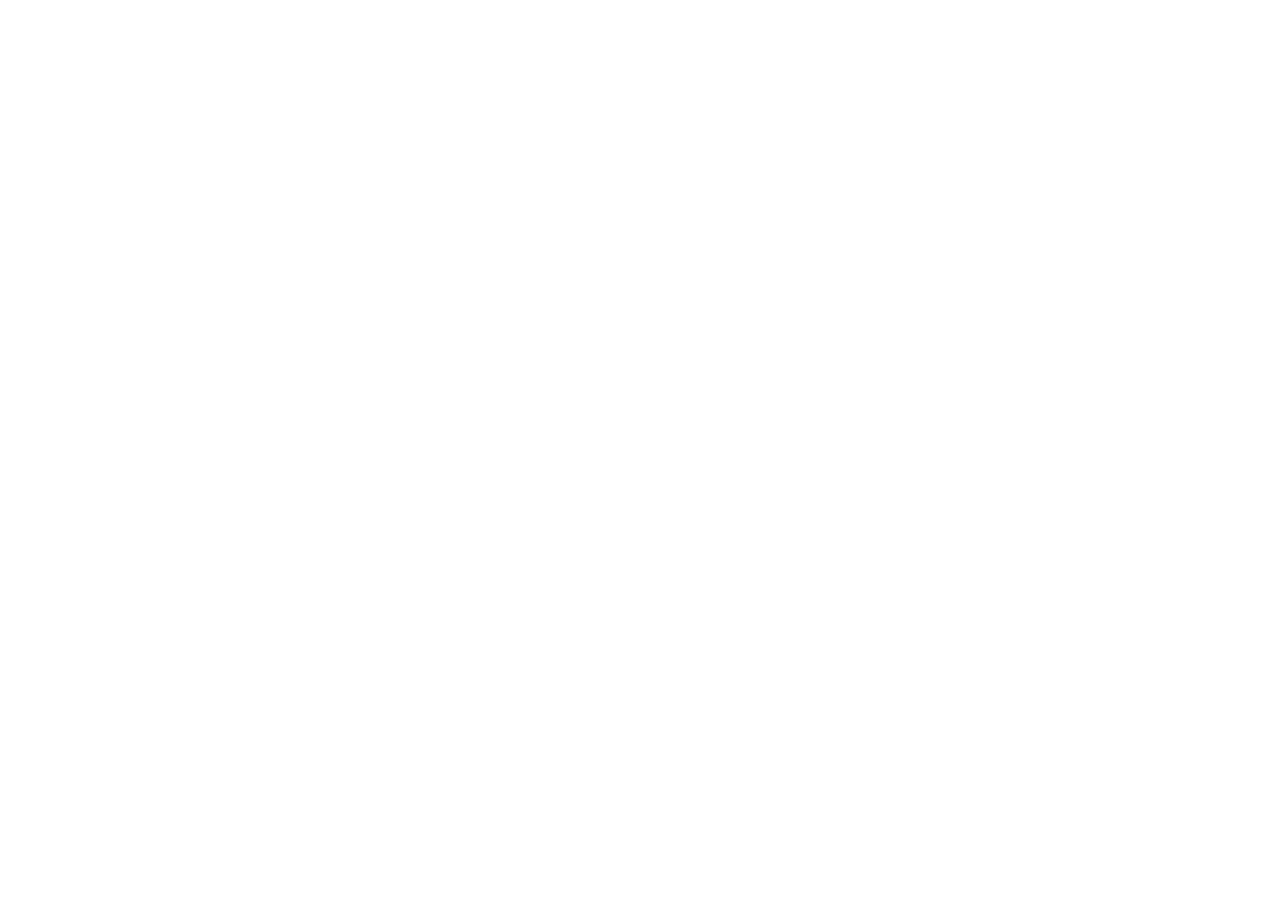
==== index.html @ e529e698 "Hello world HTML and JS" ====
<!DOCTYPE html>
<html lang="en">
<head>
    <meta charset="UTF-8">
    <meta http-equiv="X-UA-Compatible" content="IE=edge">
    <meta name="viewport" content="width=device-width, initial-scale=1.0">
    <title>Proyecto con JS</title>
</head>
<body>
    <script src="script.js"></script>
</body>
</html>
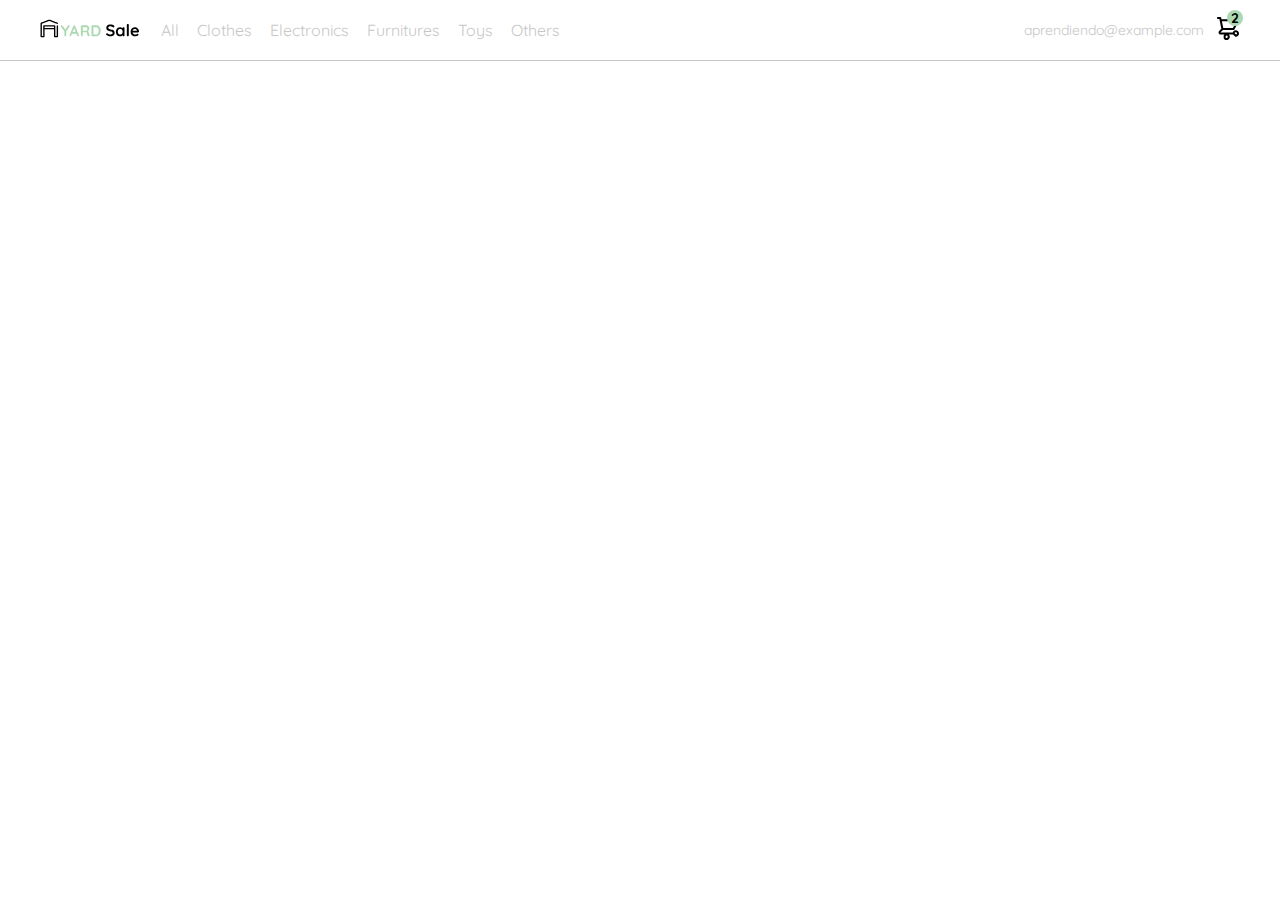
==== commit 4e61fef7: "Add pages HTML and add navbar Desktop to index.html" ====
--- a/index.html
+++ b/index.html
@@ -1,12 +1,73 @@
 <!DOCTYPE html>
 <html lang="en">
+
 <head>
     <meta charset="UTF-8">
     <meta http-equiv="X-UA-Compatible" content="IE=edge">
     <meta name="viewport" content="width=device-width, initial-scale=1.0">
-    <title>Proyecto con JS</title>
+    <link rel="preconnect" href="https://fonts.googleapis.com">
+    <link rel="preconnect" href="https://fonts.gstatic.com" crossorigin>
+    <link href="https://fonts.googleapis.com/css2?family=Quicksand:wght@300;500;700&display=swap" rel="stylesheet">
+    <link rel="stylesheet" href="./styles.css">
+    <title>YardSale: Tienda Cositas Chidas</title>
+
 </head>
+
 <body>
-    <script src="script.js"></script>
+    <nav>
+        <img src="./icons/icon_menu.svg" alt="menu" class="menu">
+
+        <div class="navbar-left">
+            <img src="./logos/logo_yard_sale.svg" alt="logo" class="logo">
+
+            <ul>
+                <li>
+                    <a href="/">All</a>
+                </li>
+                <li>
+                    <a href="/">Clothes</a>
+                </li>
+                <li>
+                    <a href="/">Electronics</a>
+                </li>
+                <li>
+                    <a href="/">Furnitures</a>
+                </li>
+                <li>
+                    <a href="/">Toys</a>
+                </li>
+                <li>
+                    <a href="/">Others</a>
+                </li>
+            </ul>
+        </div>
+
+        <div class="navbar-right">
+            <ul>
+                <li class="navbar-email">aprendiendo@example.com</li>
+                <li class="navbar-shopping-cart">
+                    <img src="./icons/icon_shopping_cart.svg" alt="shopping-cart">
+                    <div>2</div>
+                </li>
+            </ul>
+        </div>
+
+        <div class="desktop-menu inactive">
+            <ul>
+                <li>
+                    <a href="/" class="title">My orders</a>
+                </li>
+                <li>
+                    <a href="/">My account</a>
+                </li>
+                <li>
+                    <a href="/">Sing out</a>
+                </li>
+            </ul>
+        </div>
+    </nav>
+
+    <script src="main.js"></script>
 </body>
+
 </html>--- a/styles.css
+++ b/styles.css
@@ -0,0 +1,137 @@
+:root {
+    --white: #FFFFFF;
+    --black: #000000;
+    --very-light-pink: #C7C7C7;
+    --text-input-field: #F7F7F7;
+    --hospital-green: #ACD9B2;
+    --sm: 14px;
+    --md: 16px;
+    --lg: 18px;
+}
+
+body {
+    margin: 0;
+    font-family: 'Quicksand', sans-serif;
+    height: 100vh;
+}
+
+.inactive {
+    display: none;
+}
+
+
+nav {
+    display: flex;
+    justify-content: space-between;
+    padding: 0 40px;
+    border-bottom: 1px solid var(--very-light-pink);
+}
+.menu {
+    display: none;
+}
+.logo {
+    width: 100px;
+}
+.navbar-left ul,
+.navbar-right ul {
+    list-style: none;
+    padding: 0;
+    margin: 0;
+    display: flex;
+    align-items: center;
+    height: 60px;
+}
+.navbar-left {
+    display: flex;
+}
+.navbar-left ul {
+    margin-left: 12px;
+}
+.navbar-left ul li a,
+.navbar-right ul li a{
+    text-decoration: none;
+    color: var(--very-light-pink);
+    border: 1px solid var(--white);
+    padding: 8px;
+    border-radius: 8px;
+}
+.navbar-left ul li a:hover,
+.navbar-right ul li a:hover{
+    border: 1px solid var(--hospital-green);
+    color: var(--hospital-green);
+}
+.navbar-email {
+    color: var(--very-light-pink);
+    font-size: var(--sm);
+    margin-right: 12px;
+    cursor: pointer;
+}
+.navbar-shopping-cart {
+    position: relative;
+}
+.navbar-shopping-cart div {
+    width: 16px;
+    height: 16px;
+    background-color: var(--hospital-green);
+    border-radius: 50%;
+    font-size: var(--sm);
+    font-weight: bold;
+    position: absolute;
+    top: -6px;
+    right: -3px;
+    display: flex;
+    justify-content: center;
+    align-items: center;
+}
+
+
+.desktop-menu {
+    position: absolute;
+    top: 60px;
+    right: 40px;
+    background: var(--white);
+    width: 100px;
+    height: auto;
+    border: 1px solid var(--very-light-pink);
+    border-radius: 6px;
+    padding: 20px 20px 0 20px;
+}
+.desktop-menu ul {
+    list-style: none;
+    padding: 0;
+    margin: 0;
+}
+.desktop-menu ul li{
+    text-align: end;
+}
+.desktop-menu ul li:nth-child(1),
+.desktop-menu ul li:nth-child(2) {
+    font-weight: bold;
+}
+.desktop-menu ul li:last-child {
+    padding-top: 20px;
+    border-top: 1px solid var(--very-light-pink);
+}
+.desktop-menu ul li:last-child a {
+    color: var(--hospital-green);
+    font-size: var(--sm);
+}
+.desktop-menu ul li a {
+    color: var(--black);
+    text-decoration: none;
+    margin-bottom: 18px;
+    display: inline-block;
+}
+
+
+@media (max-width: 640px) {
+    .menu{
+        display: block;
+    }
+    .navbar-left ul {
+        display: none;
+    }
+    .navbar-email {
+        display: none;
+    }
+}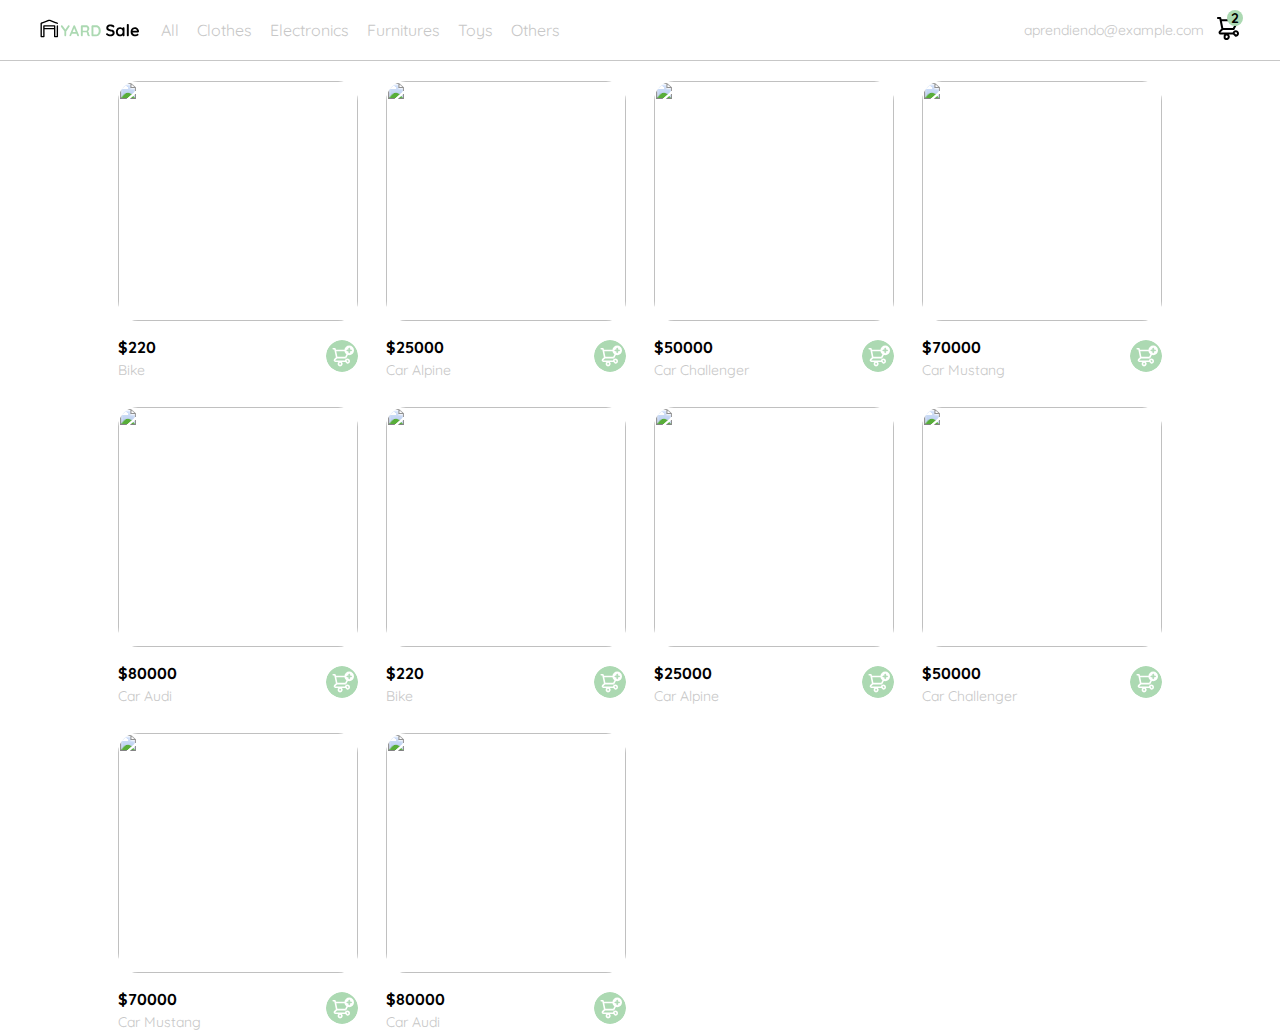
==== commit 6659aa51: "Add products, navbar and menu" ====
--- a/index.html
+++ b/index.html
@@ -65,7 +65,106 @@
                 </li>
             </ul>
         </div>
+
+        <div class="inactive mobile-menu">
+            <div>
+                <ul>
+                    <li>
+                        <a href="/">CATEGORIES</a>
+                    </li>
+                    <li>
+                        <a href="/">All</a>
+                    </li>
+                    <li>
+                        <a href="/">Clothes</a>
+                    </li>
+                    <li>
+                        <a href="/">Electronics</a>
+                    </li>
+                    <li>
+                        <a href="/">Furnitures</a>
+                    </li>
+                    <li>
+                        <a href="/">Toys</a>
+                    </li>
+                    <li>
+                        <a href="/">Other</a>
+                    </li>
+                </ul>
+                
+                <ul>
+                    <li>
+                        <a href="/">My orders</a>
+                    </li>
+                    <li>
+                        <a href="/">My account</a>
+                    </li>
+                </ul>
+            </div>
+            
+            <ul>
+                <li>
+                    <a href="/" class="email">aprendiendo@example.com</a>
+                </li>
+                <li>
+                    <a href="/" class="sing-out">Sing out</a>
+                </li>
+            </ul>
+    
+        </div>
     </nav>
+
+    <aside class="product-detail inactive">
+        <div class="title-container">
+            <img src="./icons/flechita.svg" alt="arrow">
+            <h1 class="title">Shopping cart</h1>
+        </div>
+        <div class="my-order-content">
+
+            <div class="shopping-cart">
+                <figure>
+                    <img src="https://images.pexels.com/photos/1413412/pexels-photo-1413412.jpeg?auto=compress&cs=tinysrgb&w=1260&h=750&dpr=1"
+                        alt="Bike">
+                </figure>
+                <p>Bike</p>
+                <p>$200,00</p>
+                <img src="./icons/icon_close.png" alt="close">
+            </div>
+
+            <div class="shopping-cart">
+                <figure>
+                    <img src="https://images.pexels.com/photos/1413412/pexels-photo-1413412.jpeg?auto=compress&cs=tinysrgb&w=1260&h=750&dpr=1"
+                        alt="Bike">
+                </figure>
+                <p>Bike</p>
+                <p>$200,00</p>
+                <img src="./icons/icon_close.png" alt="close">
+            </div>
+
+            <div class="shopping-cart">
+                <figure>
+                    <img src="https://images.pexels.com/photos/1413412/pexels-photo-1413412.jpeg?auto=compress&cs=tinysrgb&w=1260&h=750&dpr=1"
+                        alt="Bike">
+                </figure>
+                <p>Bike</p>
+                <p>$200,00</p>
+                <img src="./icons/icon_close.png" alt="close">
+            </div>
+            <div class="order">
+                <p>
+                    <span>Total</span>
+                </p>
+                <p>$560.00</p>
+            </div>
+            <button class="primary-button">
+                Checkout
+            </button>
+        </div>
+    </aside>
+
+    <section class="main-container">
+        <div class="cards-container">
+    </section>
 
     <script src="main.js"></script>
 </body>
--- a/styles.css
+++ b/styles.css
@@ -1,3 +1,4 @@
+/* Generales */
 :root {
     --white: #FFFFFF;
     --black: #000000;
@@ -16,10 +17,11 @@
 }
 
 .inactive {
-    display: none;
-}
-
-
+    display: none !important;
+}
+
+
+/* Navbar (general) */
 nav {
     display: flex;
     justify-content: space-between;
@@ -84,7 +86,7 @@
     align-items: center;
 }
 
-
+/* Desktop menu*/
 .desktop-menu {
     position: absolute;
     top: 60px;
@@ -123,6 +125,177 @@
     display: inline-block;
 }
 
+/* Mobile menu  */
+.mobile-menu {
+    background: var(--white);
+    padding: 24px;
+    height: 88%;
+    display: flex;
+    flex-direction: column;
+    justify-content: space-between;
+    position: absolute;
+    top: 60px;
+}
+.mobile-menu a {
+    text-decoration: none;
+    color: var(--black);
+    font-weight: bold;
+}
+.mobile-menu ul {
+    padding: 0;
+    margin: 24px 0 0;
+    list-style: none;
+}
+.mobile-menu ul:nth-child(1) {
+    border-bottom: 1px solid var(--very-light-pink);
+}
+.mobile-menu ul li {
+    margin-bottom: 24px;
+}
+.mobile-menu div ul li {
+    margin-bottom: 32px;
+}
+.mobile-menu .email {
+    font-size: var(--sm);
+    font-weight: 300;
+    margin-bottom: 4px;
+    display: inline-block;
+}
+.mobile-menu .sing-out {
+    font-size: var(--sm);
+    color: var(--hospital-green);
+}
+
+
+/* Product detail and cart */
+.product-detail {
+    background: var(--white);
+    width: 360px;
+    padding: 0 24px;
+    box-sizing: border-box;
+    position: absolute;
+    right: 0;
+    
+}
+.title-container {
+    display: flex;
+}
+.title-container img {
+    margin: 24px;
+    transform: rotate(180deg);
+}
+.title {
+    font-size: var(--lg);
+    font-weight: bold;
+}
+.primary-button{
+    background-color: var(--hospital-green);
+    border-radius: 8px;
+    border: none;
+    color: var(--white);
+    width: 100%;
+    cursor: pointer;
+    font-size: var(--md);
+    font-weight: bold;
+    height: 50px;
+}
+.order {
+    display: grid;
+    grid-template-columns: auto 1fr;
+    gap: 16px;
+    align-items: center;
+    background-color: var(--text-input-field);
+    margin-bottom: 24px;
+    border-radius: 8px;
+    padding: 0 24px;
+}
+.order p:nth-child(1) {
+    display: flex;
+    flex-direction: column;
+}
+.order p span:nth-child(1) {
+    font-size: var(--md);
+    font-weight: bold;
+}
+.order p:nth-child(2) {
+    text-align: end;
+    font-weight: bold;
+}
+.shopping-cart {
+    display: grid;
+    grid-template-columns: auto 1fr auto auto;
+    gap: 16px;
+    margin-bottom: 24px;
+    align-items: center;
+}
+.shopping-cart figure {
+    margin: 0;
+}
+.shopping-cart figure img {
+    width: 70px;
+    height: 70px;
+    border-radius: 20px;
+    object-fit: cover;
+}
+.shopping-cart p:nth-child(2) {
+    color: var(--very-light-pink);
+}
+.shopping-cart p:nth-child(3) {
+    font-size: var(--md);
+    font-weight: bold;
+}
+
+
+/* Card container photos, products */
+.cards-container {
+    margin-top: 20px;
+    display: grid;
+    grid-template-columns: repeat(auto-fill, 240px);
+    gap: 28px;
+    place-content: center;
+}
+
+.product-card {
+    width: 240px;
+}
+
+.product-card img {
+    width: 240px;
+    height: 240px;
+    border-radius: 20px;
+    object-fit: cover;
+}
+
+.product-info {
+    display: flex;
+    justify-content: space-between;
+    align-items: center;
+    margin-top: 12px;
+}
+
+.product-info figure {
+    margin: 0;
+}
+
+.product-info figure img {
+    width: 32px;
+    height: 32px;
+}
+
+.product-info div p:nth-child(1){
+    font-weight: bold;
+    font-size: var(--md);
+    margin-top: 0;
+    margin-bottom: 4px;
+}
+
+.product-info div p:nth-child(2){
+    font-size: var(--sm);
+    margin-top: 0;
+    margin-bottom: 0;
+    color: var(--very-light-pink);
+}
+
 
 @media (max-width: 640px) {
     .menu{
@@ -134,4 +307,32 @@
     .navbar-email {
         display: none;
     }
+    .desktop-menu {
+        display: none;
+    }
+    .product-detail {
+        width: 100%;
+    }
+    .cards-container {
+        grid-template-columns: repeat(auto-fill, 140px);
+    }
+
+    .product-card {
+        width: 140px;
+    }
+
+    .product-card img {
+        width: 140px;
+        height: 140px;
+    }
+}
+
+
+
+
+
+@media (min-width: 641px) {
+    .mobile-menu{
+        display: none;
+    }
 }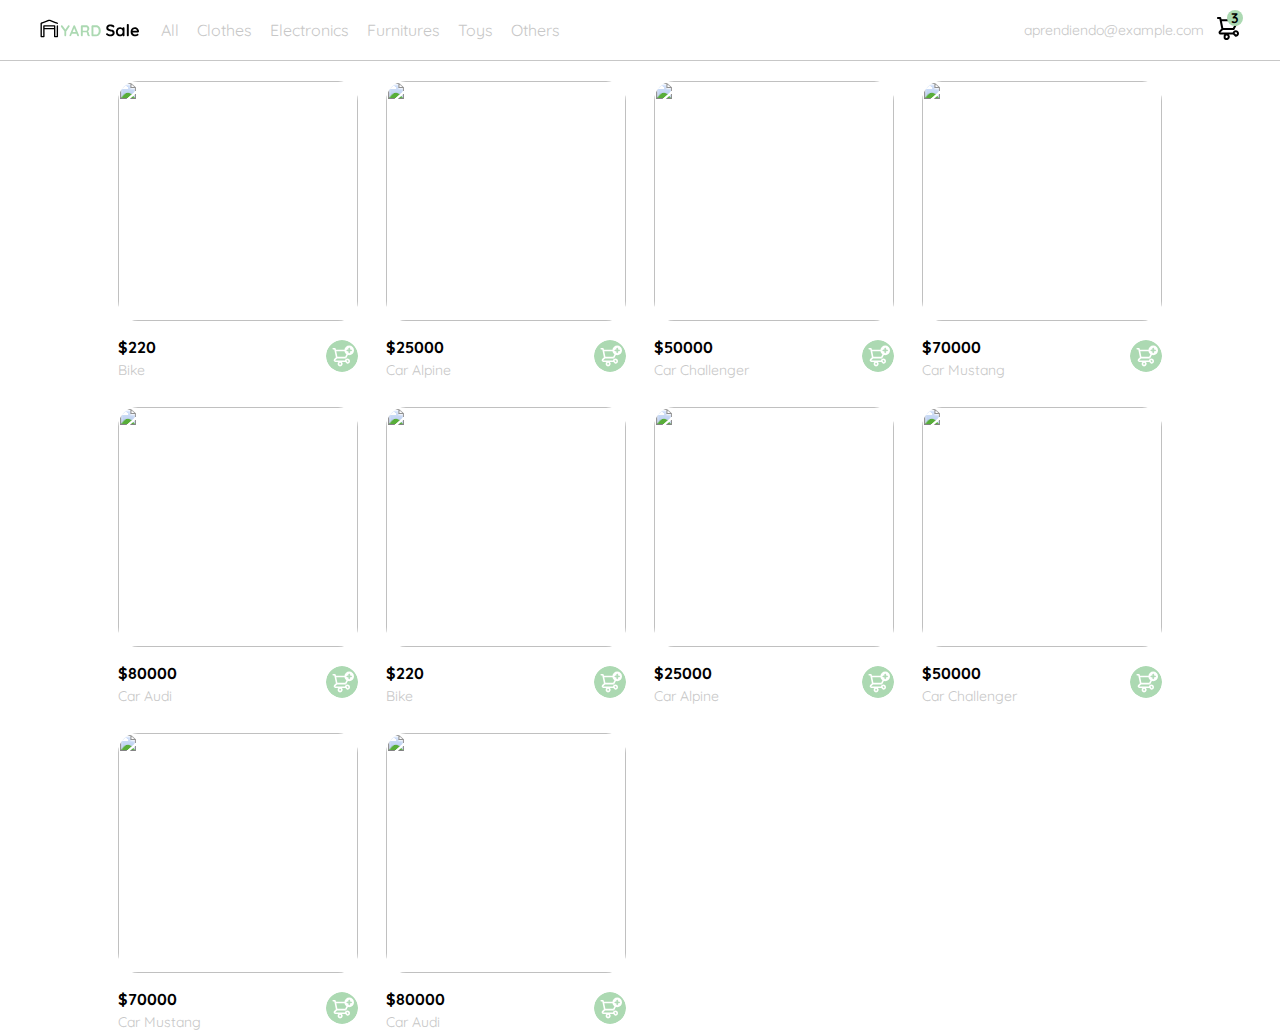
==== commit 0ff07f71: "Some settings new" ====
--- a/index.html
+++ b/index.html
@@ -22,22 +22,22 @@
 
             <ul>
                 <li>
-                    <a href="/">All</a>
-                </li>
-                <li>
-                    <a href="/">Clothes</a>
-                </li>
-                <li>
-                    <a href="/">Electronics</a>
-                </li>
-                <li>
-                    <a href="/">Furnitures</a>
-                </li>
-                <li>
-                    <a href="/">Toys</a>
-                </li>
-                <li>
-                    <a href="/">Others</a>
+                    <a href="\Curso_Practico_JS\">All</a>
+                </li>
+                <li>
+                    <a href="\Curso_Practico_JS\">Clothes</a>
+                </li>
+                <li>
+                    <a href="\Curso_Practico_JS\">Electronics</a>
+                </li>
+                <li>
+                    <a href="\Curso_Practico_JS\">Furnitures</a>
+                </li>
+                <li>
+                    <a href="\Curso_Practico_JS\">Toys</a>
+                </li>
+                <li>
+                    <a href="\Curso_Practico_JS\">Others</a>
                 </li>
             </ul>
         </div>
@@ -47,7 +47,7 @@
                 <li class="navbar-email">aprendiendo@example.com</li>
                 <li class="navbar-shopping-cart">
                     <img src="./icons/icon_shopping_cart.svg" alt="shopping-cart">
-                    <div>2</div>
+                    <div>3</div>
                 </li>
             </ul>
         </div>
@@ -66,7 +66,7 @@
             </ul>
         </div>
 
-        <div class="inactive mobile-menu">
+        <div class="mobile-menu inactive">
             <div>
                 <ul>
                     <li>
@@ -114,7 +114,7 @@
         </div>
     </nav>
 
-    <aside class="product-detail inactive">
+    <aside id="shopping-cart-container" class="inactive">
         <div class="title-container">
             <img src="./icons/flechita.svg" alt="arrow">
             <h1 class="title">Shopping cart</h1>
@@ -162,8 +162,43 @@
         </div>
     </aside>
 
+    <aside id="product-detail" class="inactive">
+        <div class="product-detail-close">
+            <img src="./icons/icon_close.png" alt="close">
+        </div>
+        
+        <img src="https://images.pexels.com/photos/1413412/pexels-photo-1413412.jpeg?auto=compress&cs=tinysrgb&w=1260&h=750&dpr=1" alt="Bike">
+        <div class="product-info">
+            <p>$35,00</p>
+            <p>Bike</p>
+            <p>There are many variations of passages of Lorem 
+                Ipsum available, but the majority have suffered 
+                alteration in some form, by injected humour, or 
+                randomised words which don't look even slightly 
+                believable.
+            </p>
+            <button class="primary-button add-to-cart-button">
+                <img src="./icons/bt_add_to_cart.svg" alt="add to cart">
+                Add to cart
+            </button>
+        </div>
+    </aside>
+
     <section class="main-container">
         <div class="cards-container">
+            <!-- <div class="product-card">
+                <img src="https://images.pexels.com/photos/1413412/pexels-photo-1413412.jpeg?auto=compress&cs=tinysrgb&w=1260&h=750&dpr=1"
+                    alt="" class="product">
+                <div class="product-info">
+                    <div>
+                        <p>$120,00</p>
+                        <p>Bike</p>
+                    </div>
+                    <figure>
+                        <img src="./icons/bt_add_to_cart.svg" alt="">
+                    </figure>
+                </div>
+            </div> -->
     </section>
 
     <script src="main.js"></script>
--- a/styles.css
+++ b/styles.css
@@ -135,6 +135,8 @@
     justify-content: space-between;
     position: absolute;
     top: 60px;
+    left: 0;
+    width: 100%;
 }
 .mobile-menu a {
     text-decoration: none;
@@ -168,14 +170,18 @@
 
 
 /* Product detail and cart */
-.product-detail {
+aside {
     background: var(--white);
     width: 360px;
-    padding: 0 24px;
     box-sizing: border-box;
     position: absolute;
     right: 0;
-    
+}
+
+/* Shopping cart */
+#shopping-cart-container {
+    padding: 24px;
+    border-radius: 0 0 0 20px;
 }
 .title-container {
     display: flex;
@@ -245,6 +251,68 @@
     font-weight: bold;
 }
 
+/* Product detail */
+#product-detail  {
+    border-radius: 0 0 0 20px;
+}
+#product-detail .product-detail-close {
+    background: var(--white);
+    width: 14px;
+    height: 16px;
+    position: absolute;
+    top: 16px;
+    left: 32px;
+    z-index: 2;
+    padding: 10px;
+    border-radius: 50%;
+}
+#product-detail .product-detail-close:hover {
+    cursor: pointer;
+}
+#product-detail > img:nth-child(2) {
+    width: 100%;
+    height: 360px;
+    object-fit: cover;
+    border-radius: 0 0 20px 20px;
+}
+#product-detail .product-info {
+    margin: 24px;
+}
+#product-detail .product-info p:nth-child(1) {
+    font-weight: bold;
+    font-size: var(--md);
+    margin-top: 0;
+    margin-bottom: 4px;
+}
+#product-detail .product-info p:nth-child(2) {
+    color: var(--very-light-pink);
+    font-size: var(--md);
+    margin-top: 0;
+    margin-bottom: 36px;
+}
+#product-detail .product-info p:nth-child(3) {
+    color: var(--very-light-pink);
+    font-size: var(--md);
+    margin-top: 0;
+    margin-bottom: 36px;
+}
+.primary-button{
+    background-color: var(--hospital-green);
+    border-radius: 8px;
+    border: none;
+    color: var(--white);
+    width: 100%;
+    cursor: pointer;
+    font-size: var(--md);
+    font-weight: bold;
+    height: 50px;
+}
+.add-to-cart-button {
+    display: flex;
+    align-items: center;
+    justify-content: center;
+}
+
 
 /* Card container photos, products */
 .cards-container {
@@ -254,42 +322,35 @@
     gap: 28px;
     place-content: center;
 }
-
 .product-card {
     width: 240px;
 }
-
 .product-card img {
     width: 240px;
     height: 240px;
     border-radius: 20px;
     object-fit: cover;
 }
-
-.product-info {
+.product-card .product-info {
     display: flex;
     justify-content: space-between;
     align-items: center;
     margin-top: 12px;
 }
-
-.product-info figure {
-    margin: 0;
-}
-
-.product-info figure img {
+.product-card .product-info figure {
+    margin: 0;
+}
+.product-card .product-info figure img {
     width: 32px;
     height: 32px;
 }
-
-.product-info div p:nth-child(1){
+.product-card .product-info div p:nth-child(1){
     font-weight: bold;
     font-size: var(--md);
     margin-top: 0;
     margin-bottom: 4px;
 }
-
-.product-info div p:nth-child(2){
+.product-card .product-info div p:nth-child(2){
     font-size: var(--sm);
     margin-top: 0;
     margin-bottom: 0;
@@ -310,7 +371,7 @@
     .desktop-menu {
         display: none;
     }
-    .product-detail {
+    #product-detail, #shopping-cart-container {
         width: 100%;
     }
     .cards-container {
@@ -327,10 +388,6 @@
     }
 }
 
-
-
-
-
 @media (min-width: 641px) {
     .mobile-menu{
         display: none;
